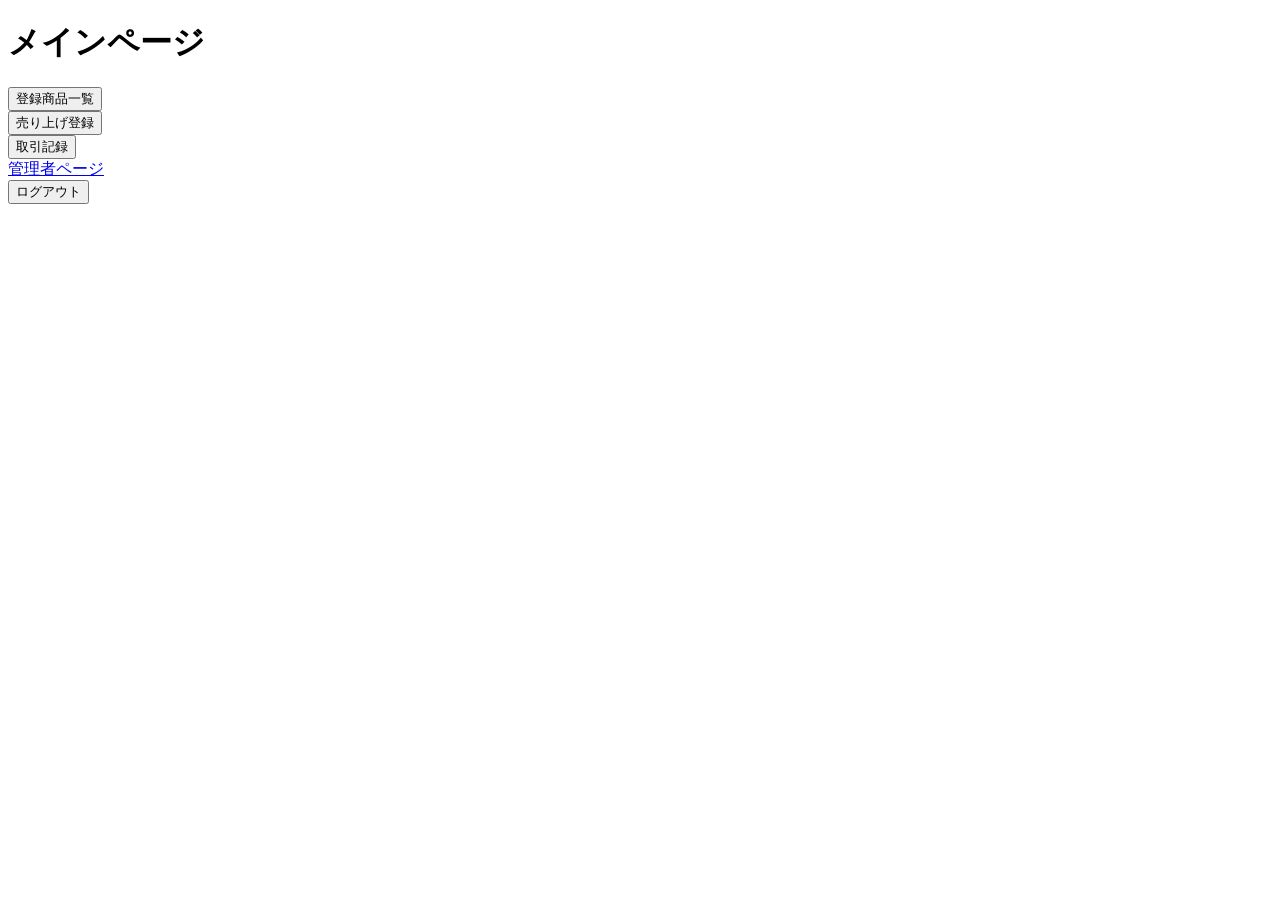
==== src/main/resources/templates/main.html @ e7353794 "ログインページ実装" ====
<!DOCTYPE html>
<html lang="ja" xmlns:th="http://www.thymeleaf.org"
      xmlns:sec="http://www.thymeleaf.org/thymeleaf-extras-springsecurity6">
<head>
    <meta charset="UTF-8">
    <title>MAIN</title>
</head>

<body>
<div class="container">
    <h1>メインページ</h1>

    <!-- 登録商品一覧 -->
    <form method="get" th:action="@{/main/productList}">
        <button type="submit">登録商品一覧</button>
    </form>

    <!-- 売り上げ登録 -->
    <form method="get" th:action="@{/main/viewRecordSale}">
        <button type="submit">売り上げ登録</button>
    </form>

    <!-- 取引履歴 -->
    <form method="get" th:action="@{/main/viewSaleList}">
        <button type="submit">取引記録</button>
    </form>

    <!-- 管理者ページへのリンク -->
    <a sec:authorize="hasAuthority('ROLE_ADMIN')"
       href="./admin.html"
       th:href="@{/admin}"
       class="button-link">管理者ページ</a><br>

    <!-- ログアウト -->
    <form th:action="@{/logout}" method="post" class="logout">
        <input type="hidden" th:name="${_csrf.parameterName}" th:value="${_csrf.token}"/>
        <button type="submit">ログアウト</button>
    </form>
</div>
</body>
</html>
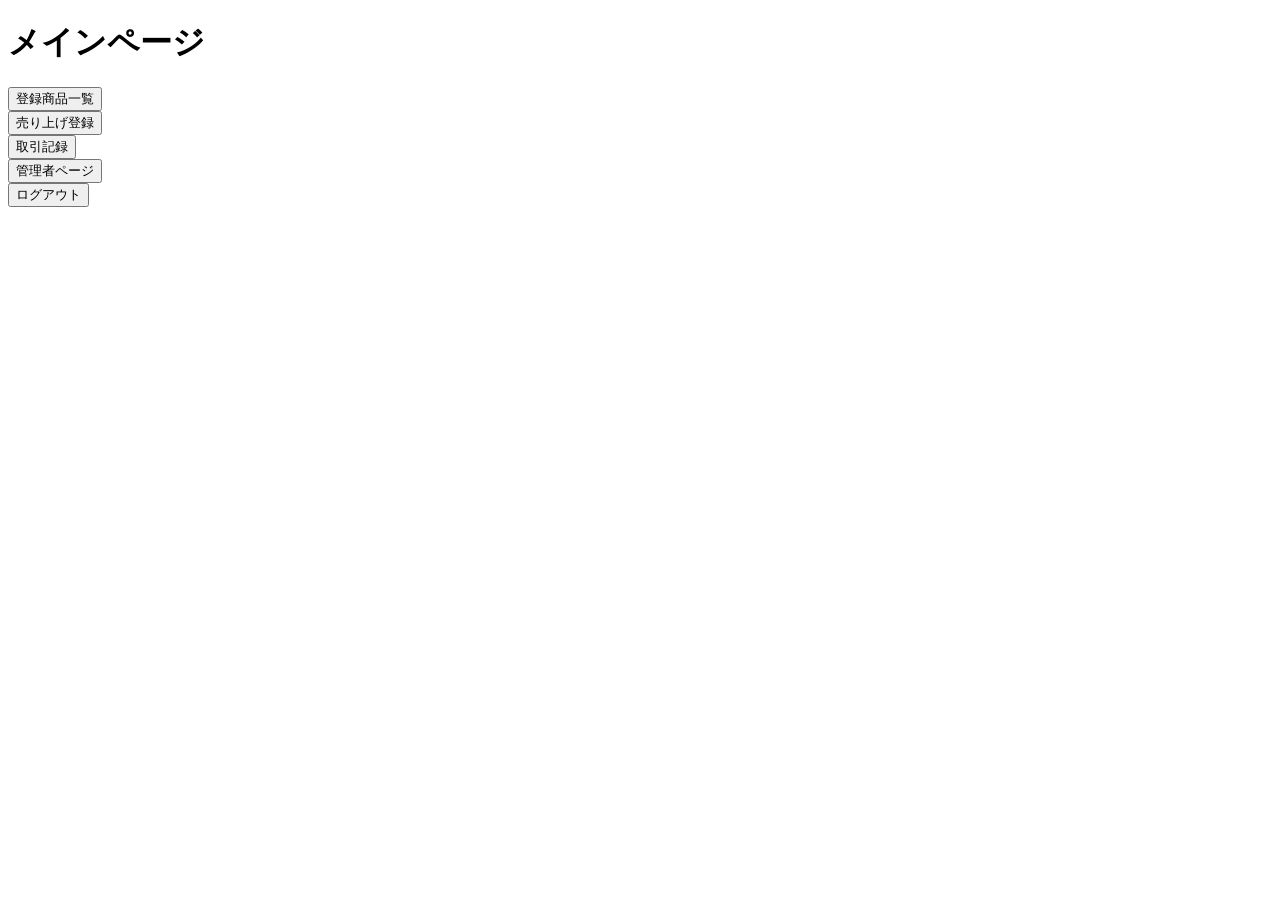
==== commit a19b0e83: "管理者ページの実装" ====
--- a/src/main/resources/templates/main.html
+++ b/src/main/resources/templates/main.html
@@ -26,10 +26,9 @@
     </form>
 
     <!-- 管理者ページへのリンク -->
-    <a sec:authorize="hasAuthority('ROLE_ADMIN')"
-       href="./admin.html"
-       th:href="@{/admin}"
-       class="button-link">管理者ページ</a><br>
+    <form method="get" sec:authorize="hasAuthority('ROLE_ADMIN')" th:action="@{/admin}">
+        <button type="submit">管理者ページ</button>
+    </form>
 
     <!-- ログアウト -->
     <form th:action="@{/logout}" method="post" class="logout">
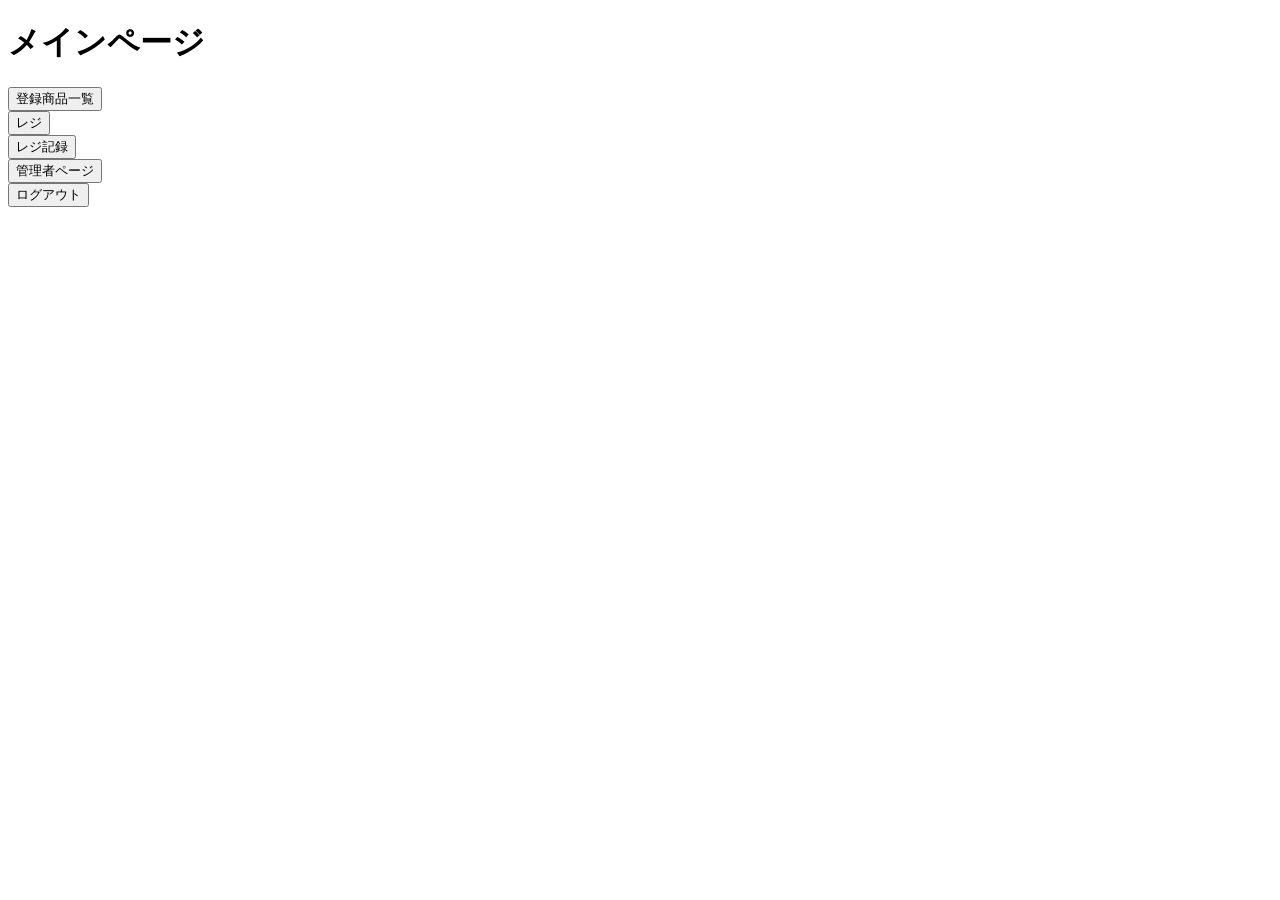
==== commit d2ae6036: "リファクタリング" ====
--- a/src/main/resources/templates/main.html
+++ b/src/main/resources/templates/main.html
@@ -16,13 +16,13 @@
     </form>
 
     <!-- 売り上げ登録 -->
-    <form method="get" th:action="@{/main/viewRecordSale}">
-        <button type="submit">売り上げ登録</button>
+    <form method="get" th:action="@{/main/cashRegister}">
+        <button type="submit">レジ</button>
     </form>
 
     <!-- 取引履歴 -->
-    <form method="get" th:action="@{/main/viewSaleList}">
-        <button type="submit">取引記録</button>
+    <form method="get" th:action="@{/main/saleList}">
+        <button type="submit">レジ記録</button>
     </form>
 
     <!-- 管理者ページへのリンク -->
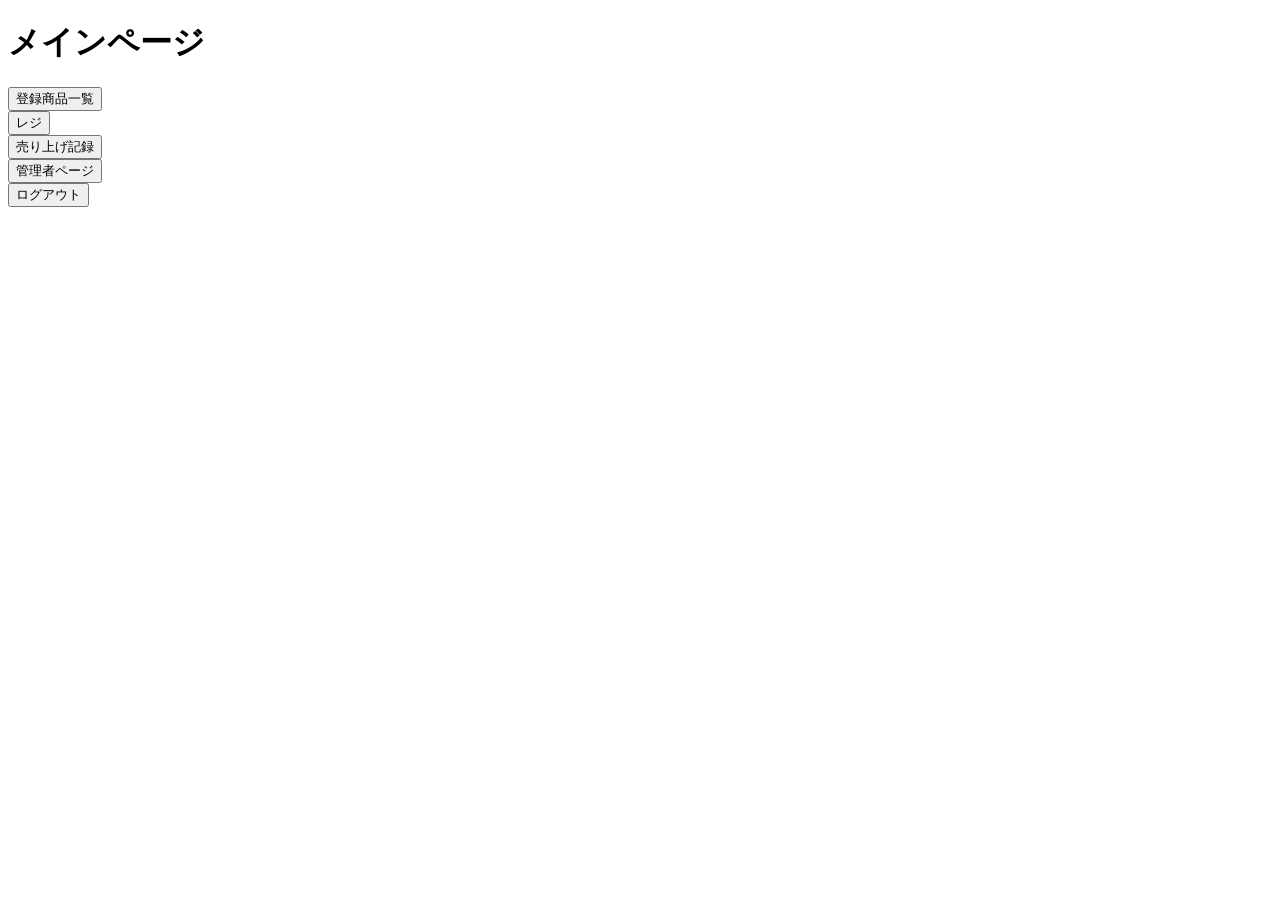
==== commit a5c082bf: "売り上げ記録ページ実装" ====
--- a/src/main/resources/templates/main.html
+++ b/src/main/resources/templates/main.html
@@ -21,8 +21,8 @@
     </form>
 
     <!-- 取引履歴 -->
-    <form method="get" th:action="@{/main/saleList}">
-        <button type="submit">レジ記録</button>
+    <form method="get" th:action="@{/main/saleLog}">
+        <button type="submit">売り上げ記録</button>
     </form>
 
     <!-- 管理者ページへのリンク -->
@@ -37,4 +37,4 @@
     </form>
 </div>
 </body>
-</html>
+</html>
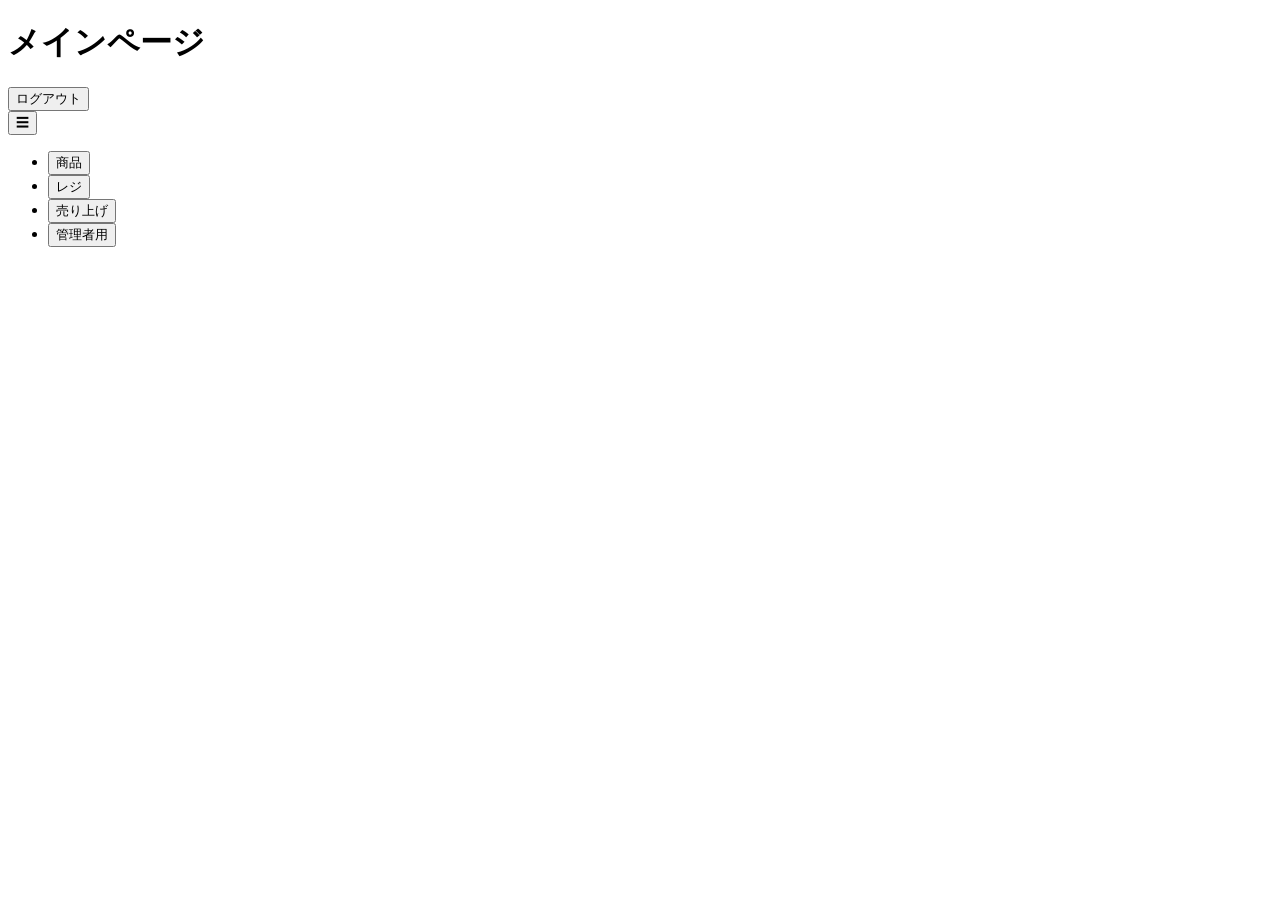
==== commit 7c345a41: "サイドバーの挙動バグ修正" ====
--- a/src/main/resources/templates/main.html
+++ b/src/main/resources/templates/main.html
@@ -3,38 +3,42 @@
       xmlns:sec="http://www.thymeleaf.org/thymeleaf-extras-springsecurity6">
 <head>
     <meta charset="UTF-8">
+    <meta name="viewport" content="width=device-width, initial-scale=1.0">
+    <link rel="stylesheet" href="/css/main.css">
+    <script defer src="/js/sidebar.js"></script>
+    <script defer src="/js/loadContent.js"></script>
     <title>MAIN</title>
 </head>
+<body>
+<div class="app">
+    <header>
+        <h1>メインページ</h1>
+        <form th:action="@{/logout}" method="post" class="logout">
+            <input type="hidden" th:name="${_csrf.parameterName}" th:value="${_csrf.token}"/>
+            <button type="submit" class="logout-button">ログアウト</button>
+        </form>
+    </header>
 
-<body>
-<div class="container">
-    <h1>メインページ</h1>
+    <button class="toggle-sidebar">☰</button>
 
-    <!-- 登録商品一覧 -->
-    <form method="get" th:action="@{/main/productList}">
-        <button type="submit">登録商品一覧</button>
-    </form>
+    <main>
+        <div class="sidebar">
+            <ul>
+                <li><button class="load-page" data-url="/main/productList">商品</button></li>
+                <li><button class="load-page" data-url="/main/cashRegister">レジ</button></li>
+                <li><button class="load-page" data-url="/main/saleLog">売り上げ</button></li>
+                <li sec:authorize="hasAuthority('ROLE_ADMIN')">
+                    <button class="load-page" data-url="/admin/userList">管理者用</button>
+                </li>
+            </ul>
+        </div>
 
-    <!-- 売り上げ登録 -->
-    <form method="get" th:action="@{/main/cashRegister}">
-        <button type="submit">レジ</button>
-    </form>
-
-    <!-- 取引履歴 -->
-    <form method="get" th:action="@{/main/saleLog}">
-        <button type="submit">売り上げ記録</button>
-    </form>
-
-    <!-- 管理者ページへのリンク -->
-    <form method="get" sec:authorize="hasAuthority('ROLE_ADMIN')" th:action="@{/admin}">
-        <button type="submit">管理者ページ</button>
-    </form>
-
-    <!-- ログアウト -->
-    <form th:action="@{/logout}" method="post" class="logout">
-        <input type="hidden" th:name="${_csrf.parameterName}" th:value="${_csrf.token}"/>
-        <button type="submit">ログアウト</button>
-    </form>
+        <div class="content">
+            <div class="flex-content">
+                <p></p>
+            </div>
+        </div>
+    </main>
 </div>
 </body>
-</html>+</html>
